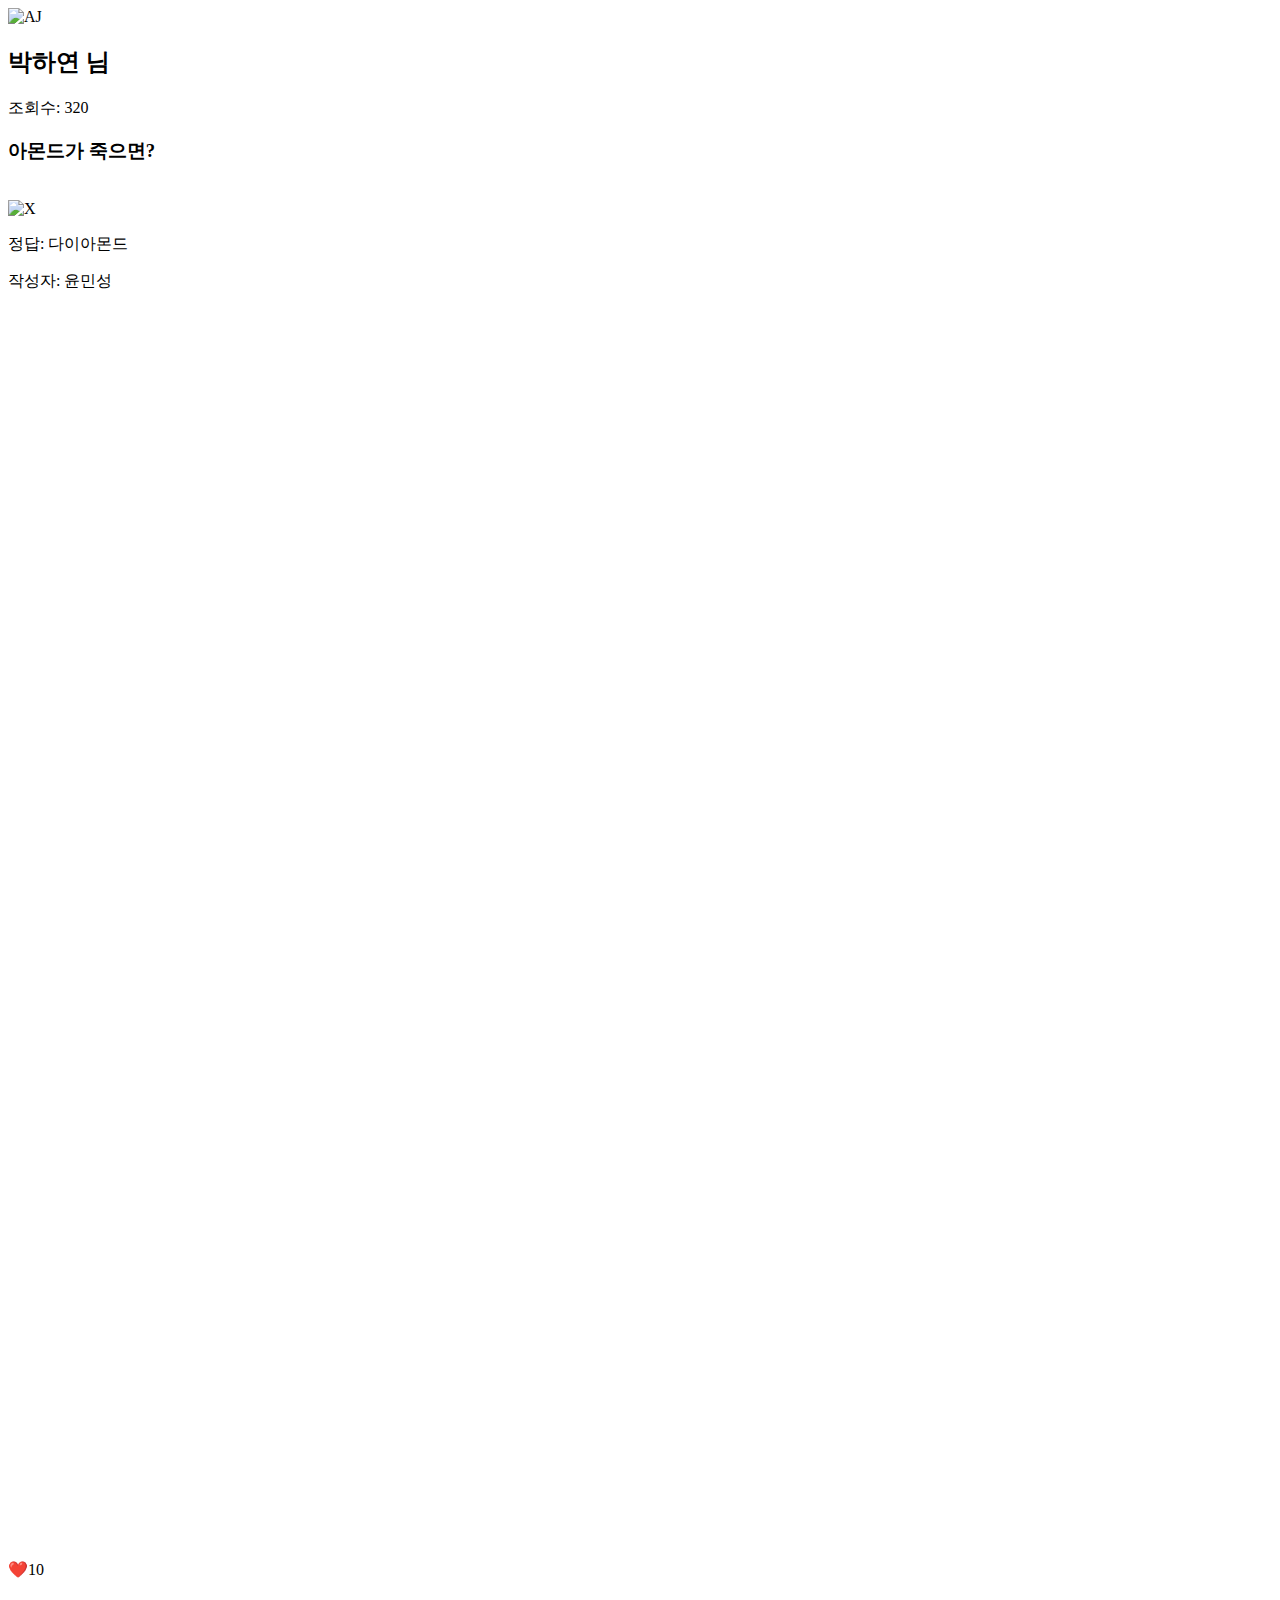
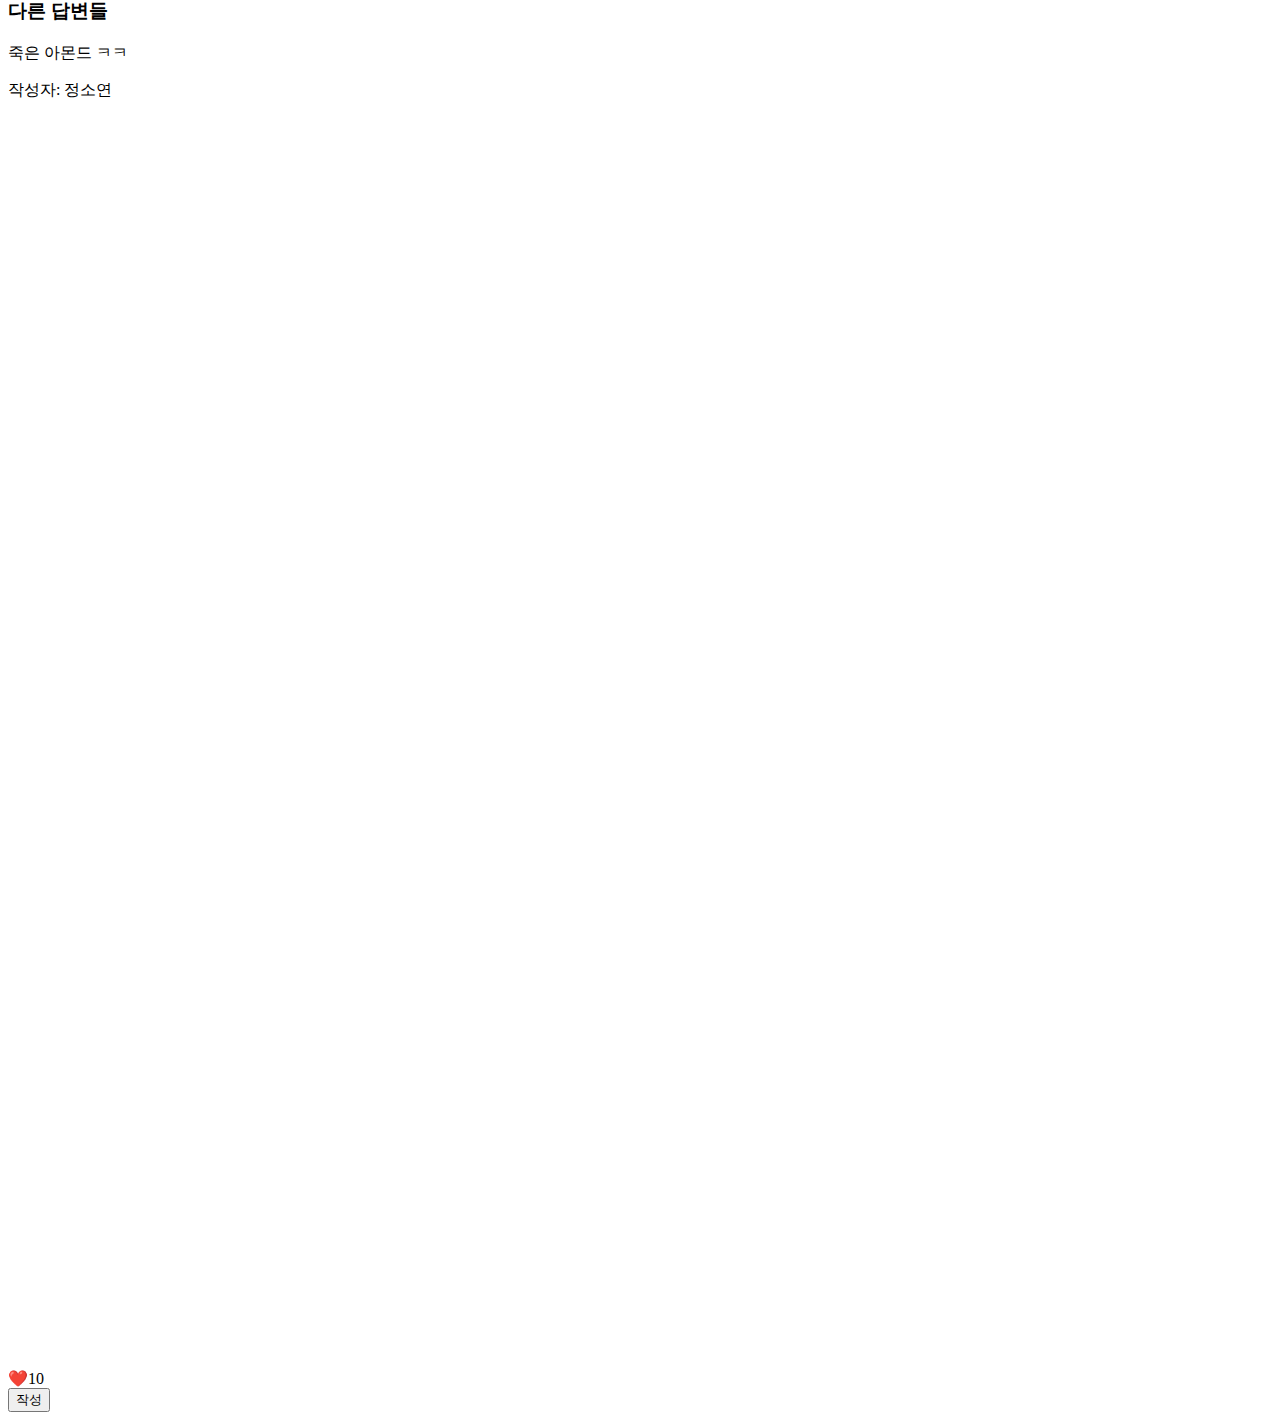
==== templates/card-detail(wrong).html @ 75029a32 "Add files via upload" ====
<!DOCTYPE html>
<html lang="en">
<head>
    <meta charset="UTF-8">
    <meta name="viewport" content="width=device-width, initial-scale=1.0">
    <title>Question Detail</title>
    <link href="https://cdnjs.cloudflare.com/ajax/libs/tailwindcss/2.2.19/tailwind.min.css" rel="stylesheet">
</head>
<body class="font-sans">
    <div class="container mx-auto px-4 py-8 bg-white max-w-lg shadow-lg">
        <div class="flex items-center justify-between mb-4">
            <img src="static/logo (1).png" alt="AJ">
            <h2 class="text-xl font-semibold">박하연 <span class = "text-sm font-semibold"> 님</span></h2>
        </div>
        <div class="bg-gray-100 p-4 rounded-lg mb-8">
            <span class="block text-right text-gray-500 text-xs">조회수: 320</span>
            <div class="text-center mb-4">
                <h3 class="text-lg font-medium">아몬드가 죽으면?</h3>
                <br>
                <img src="static/signiture.png" alt="X" class = "mx-auto">
                <br>
                <p class="text-lg font-semibold">정답: 다이아몬드</p>
            </div>
            <div class="flex justify-between items-center">
                <span class="text-gray-500 text-xs">작성자: 윤민성</span>
                <span class="flex items-center text-red-500">
                    <svg xmlns="http://www.w3.org/2000/svg" class="h-6 w-6" fill="none" viewBox="0 0 24 24" stroke="currentColor">
                    </svg>
                    <span class="ml-1">❤️10</span>
                </span>
            </div>
        </div>
        <div>
            <h3 class="text-lg font-semibold mb-4">다른 답변들</h3>
            <div class="bg-gray-100 p-4 rounded-lg mb-4">
                <p>죽은 아몬드 ㅋㅋ</p>
                <div class="flex justify-between items-center mt-2">
                    <span class="text-gray-500 text-xs">작성자: 정소연</span>
                    <span class="flex items-center text-red-500">
                        <svg xmlns="http://www.w3.org/2000/svg" class="h-6 w-6" fill="none" viewBox="0 0 24 24" stroke="currentColor">

                        </svg>
                        <span class="ml-1">❤️10</span>
                    </span>
                </div>
            </div>
        </div>
        <button class="fixed bottom-8 right-8 bg-gray-900 text-white text-lg p-4 rounded-full shadow-lg hover:bg-gray-700 focus:outline-none">
            작성
        </button>
    </div>
</body>
</html>
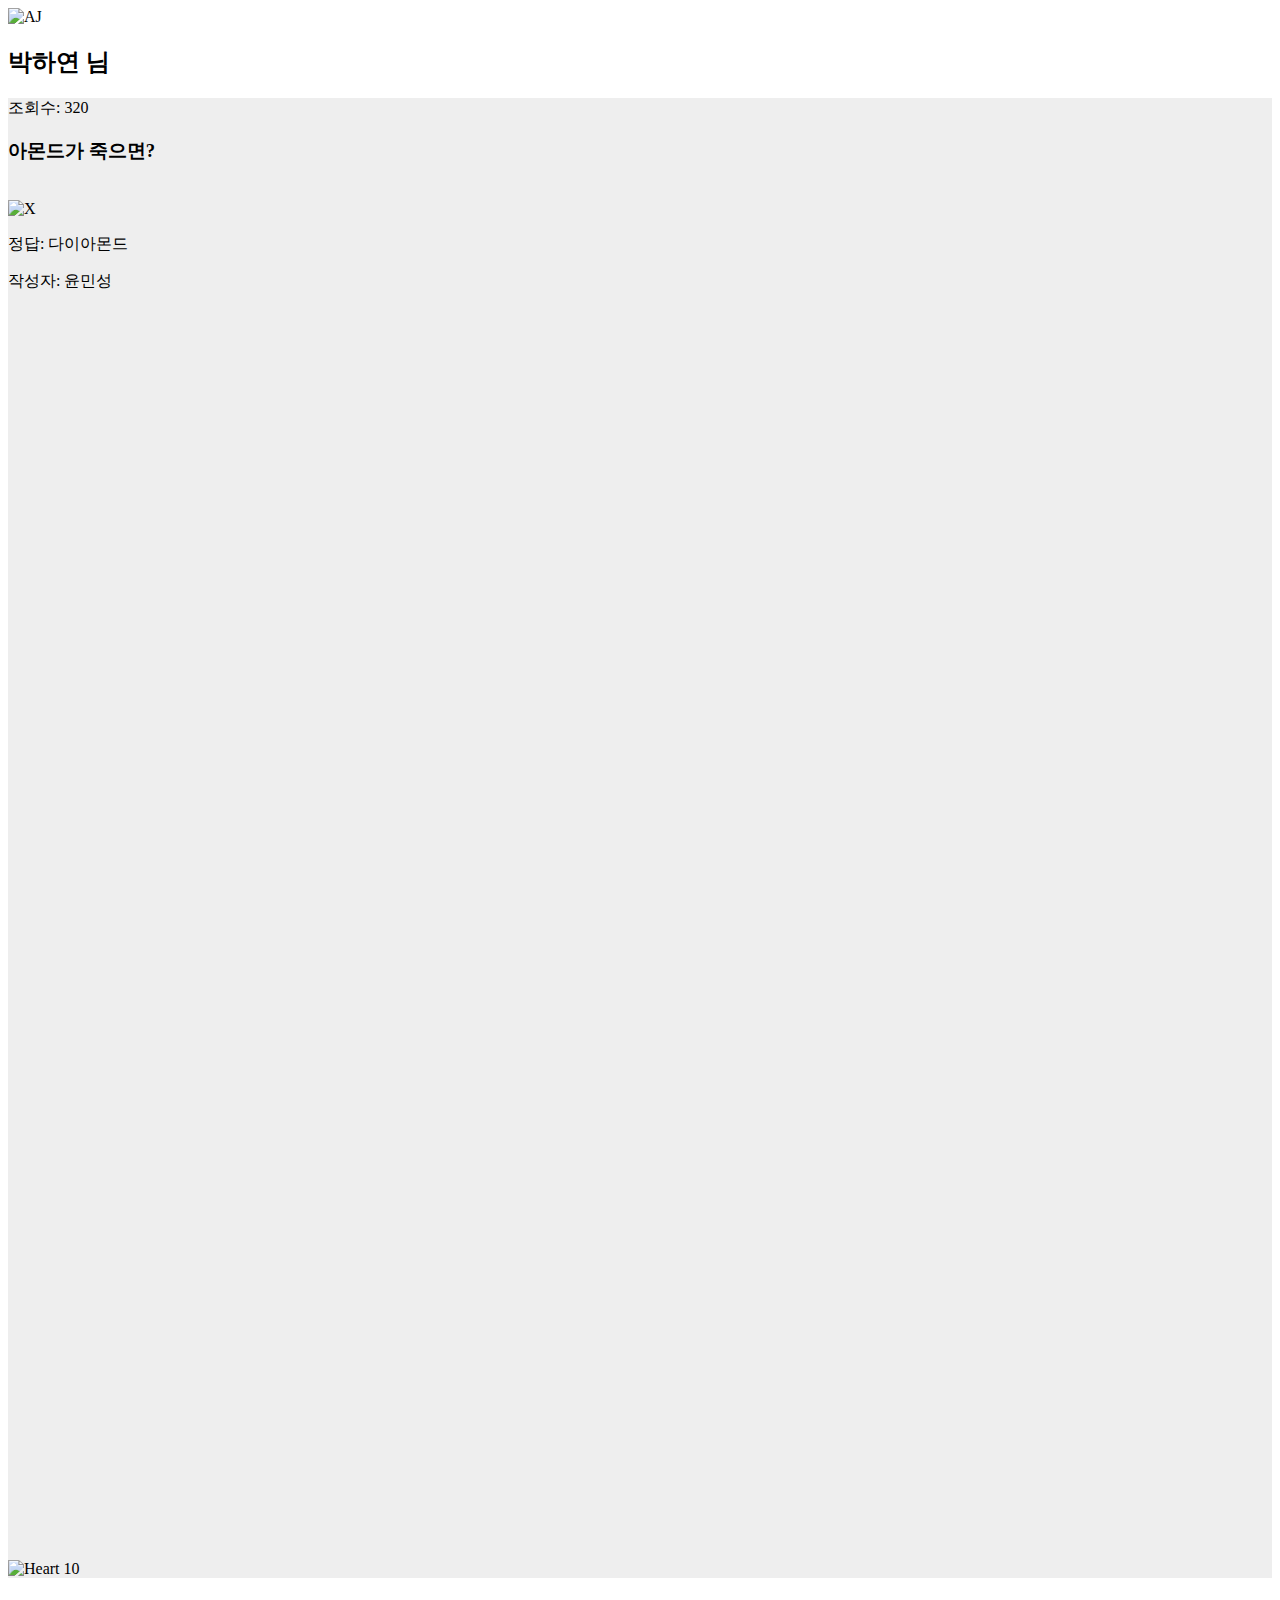
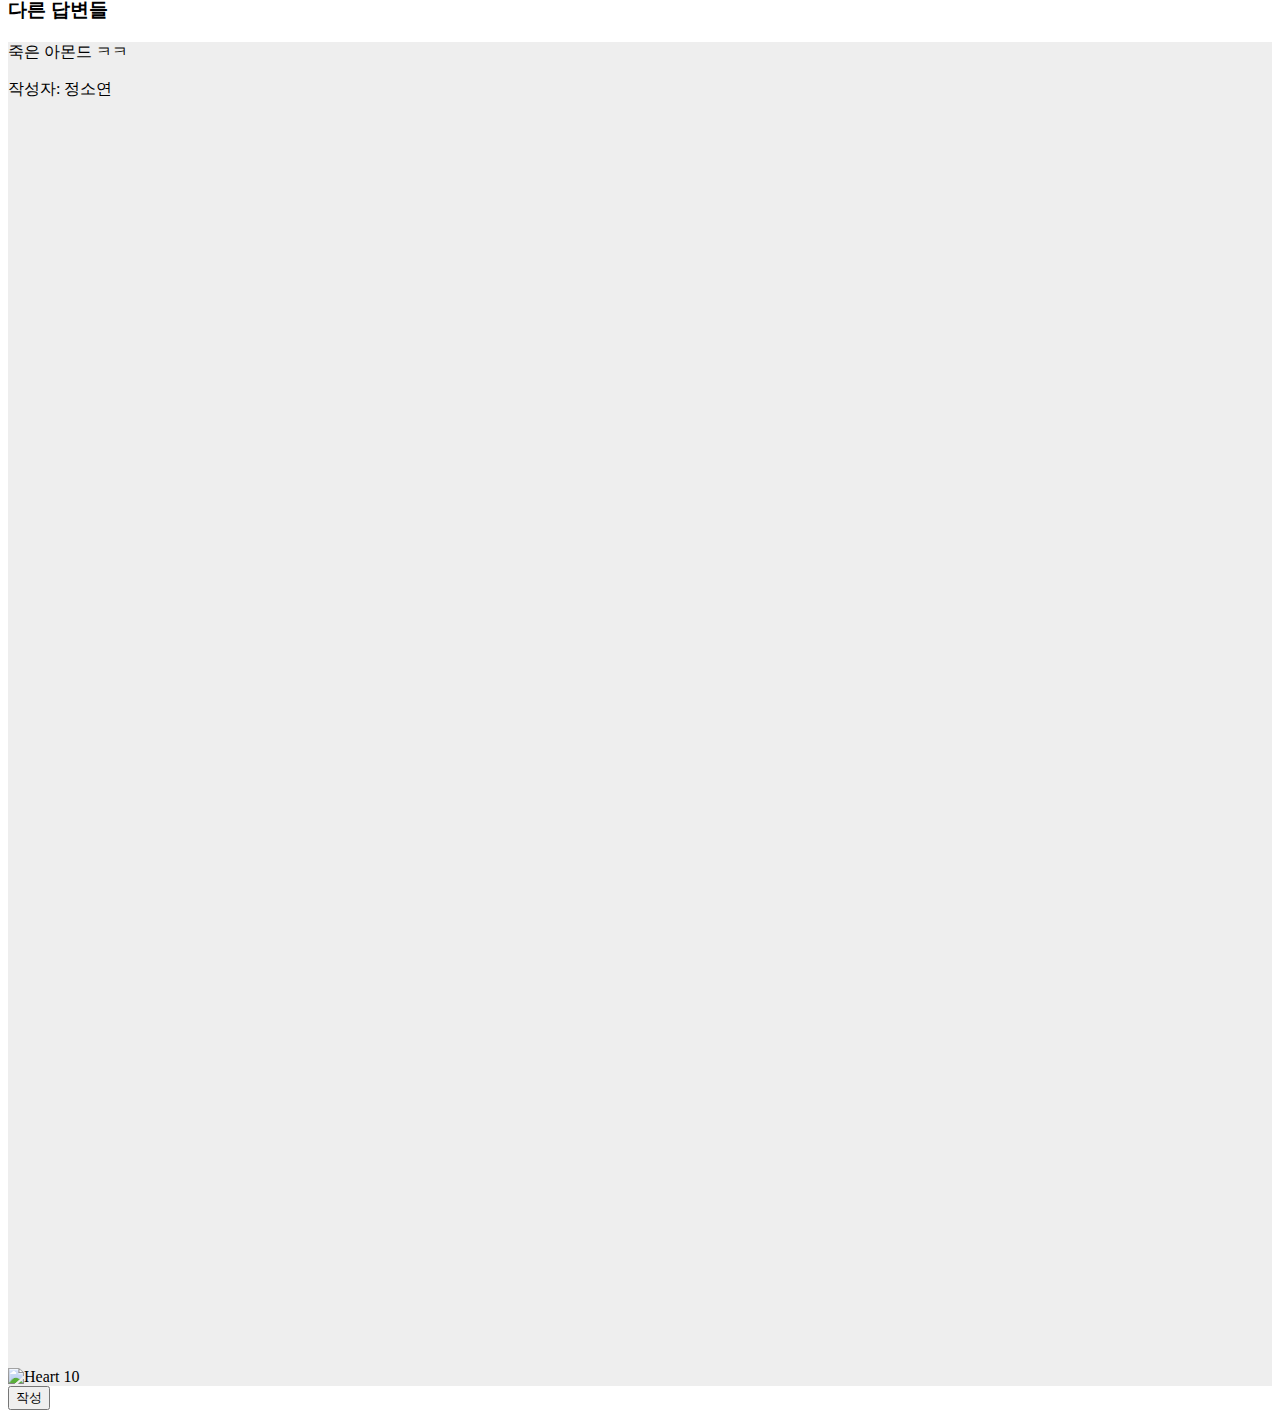
==== commit 5c7643f4: "Add files via upload" ====
--- a/templates/card-detail(wrong).html
+++ b/templates/card-detail(wrong).html
@@ -4,6 +4,11 @@
     <meta charset="UTF-8">
     <meta name="viewport" content="width=device-width, initial-scale=1.0">
     <title>Question Detail</title>
+    <style>
+        #box {
+            background-color: #EEEEEE;
+        }
+    </style>
     <link href="https://cdnjs.cloudflare.com/ajax/libs/tailwindcss/2.2.19/tailwind.min.css" rel="stylesheet">
 </head>
 <body class="font-sans">
@@ -12,7 +17,7 @@
             <img src="static/logo (1).png" alt="AJ">
             <h2 class="text-xl font-semibold">박하연 <span class = "text-sm font-semibold"> 님</span></h2>
         </div>
-        <div class="bg-gray-100 p-4 rounded-lg mb-8">
+        <div id = 'box' class="p-4 rounded-lg mb-8">
             <span class="block text-right text-gray-500 text-xs">조회수: 320</span>
             <div class="text-center mb-4">
                 <h3 class="text-lg font-medium">아몬드가 죽으면?</h3>
@@ -26,13 +31,16 @@
                 <span class="flex items-center text-red-500">
                     <svg xmlns="http://www.w3.org/2000/svg" class="h-6 w-6" fill="none" viewBox="0 0 24 24" stroke="currentColor">
                     </svg>
-                    <span class="ml-1">❤️10</span>
+                    <span class="ml-1 flex items-center">
+                        <img src="static/heart-empty.png" alt="Heart" class="w-4 h-4">
+                         10
+                    </span>
                 </span>
             </div>
         </div>
         <div>
             <h3 class="text-lg font-semibold mb-4">다른 답변들</h3>
-            <div class="bg-gray-100 p-4 rounded-lg mb-4">
+            <div id = 'box' class="bg-gray-100 p-4 rounded-lg mb-4">
                 <p>죽은 아몬드 ㅋㅋ</p>
                 <div class="flex justify-between items-center mt-2">
                     <span class="text-gray-500 text-xs">작성자: 정소연</span>
@@ -40,7 +48,10 @@
                         <svg xmlns="http://www.w3.org/2000/svg" class="h-6 w-6" fill="none" viewBox="0 0 24 24" stroke="currentColor">
 
                         </svg>
-                        <span class="ml-1">❤️10</span>
+                        <span class="ml-1 flex items-center">
+                            <img src="static/heart-empty.png" alt="Heart" class="w-4 h-4">
+                             10
+                        </span>
                     </span>
                 </div>
             </div>
